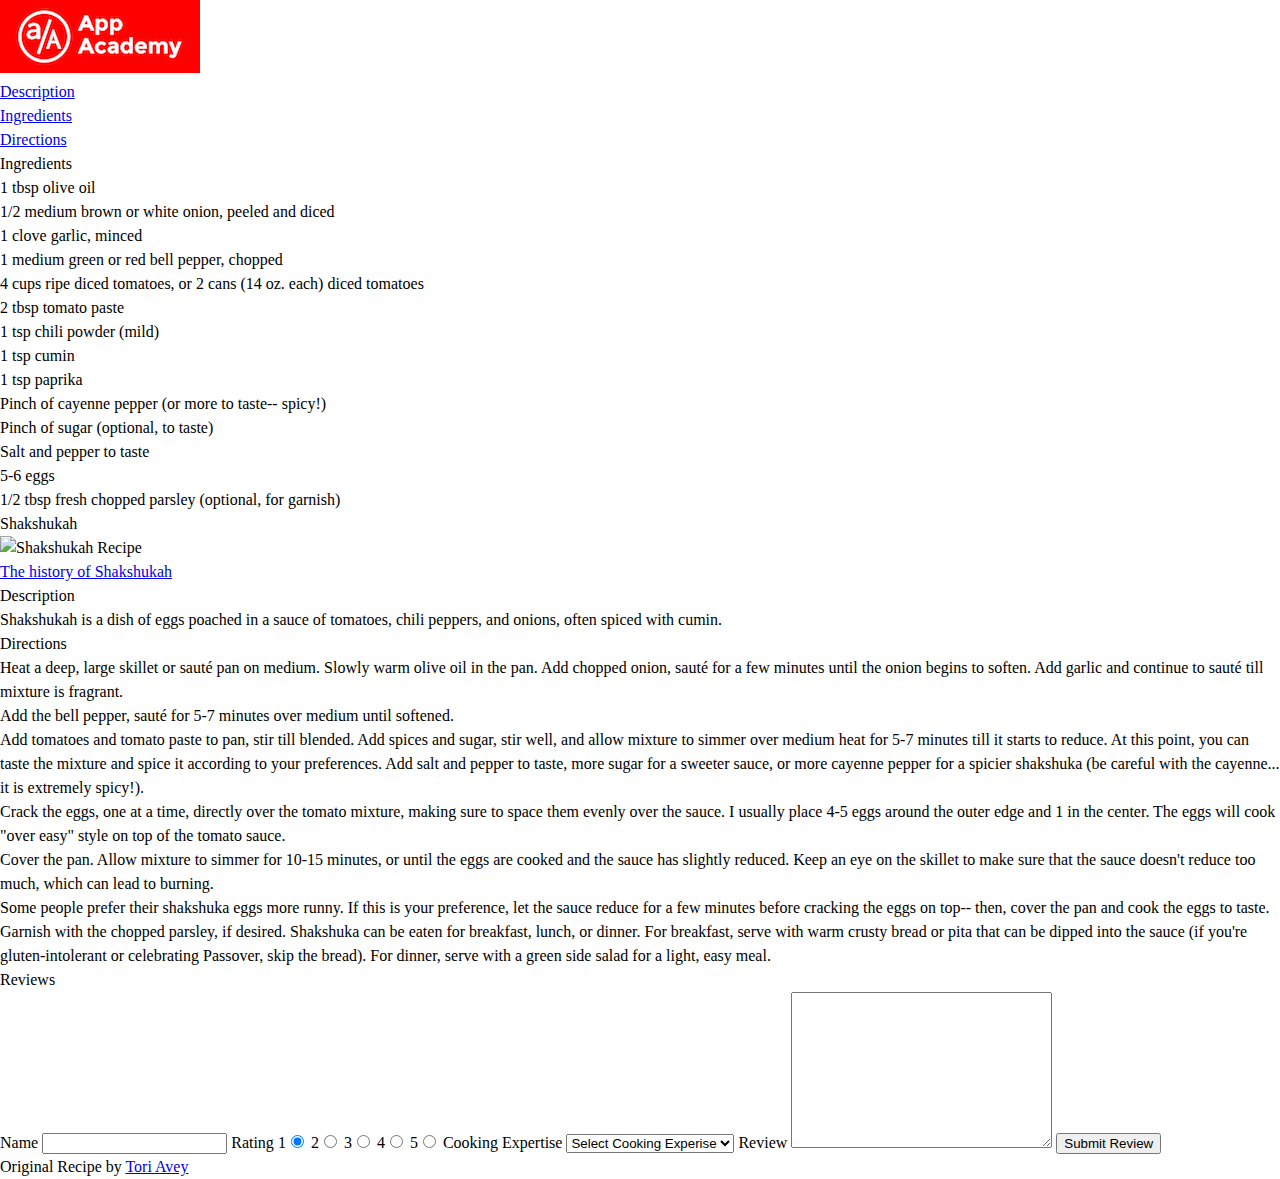
==== BasicHTML/css_syntax_exercise/head_section_example_recipe.html @ 3bbf29dc "Download css syntax exercise" ====
<!DOCTYPE html>
<html>
<head>
  <title>Kevin McCall Simple Shakshukah Recipe</title>
  <meta name="description" content="The best, simple recipe for delicious Middle Eastern Shakshuka, a cumin spiced tomato sauce with sautéd onions and chili peppers topped with poached eggs. ">
  <meta charset="utf-8">
  <link rel="stylesheet" href="./assets/css_reset.css" type="text/css"/>
  <script src="./assets/external_javascript_example.js" type="text/javascript"></script>
  <script>
      (function(i,s,o,g,r,a,m){i['GoogleAnalyticsObject']=r;i[r]=i[r]||function(){
      (i[r].q=i[r].q||[]).push(arguments)},i[r].l=1*new Date();a=s.createElement(o),
      m=s.getElementsByTagName(o)[0];a.async=1;a.src=g;m.parentNode.insertBefore(a,m)
      })(window,document,'script','https://www.google-analytics.com/analytics.js','ga');

      ga('create', 'UA-12345678-9', 'auto');
      ga('send', 'pageview');

  </script>
</head>
<body>
  <header>
    <img src="./assets/appacademylogo.png" alt="App Academy Logo">
    <nav>
      <ul>
        <li><a href="#description">Description</a></li>
        <li><a href="#ingredients">Ingredients</a></li>
        <li><a href="#directions">Directions</a></li>
      </ul>
    </nav>
  </header>

  <aside>
    <h2 id="ingredients">Ingredients</h2>

    <ul>
      <li>1 tbsp olive oil</li>
      <li>1/2 medium brown or white onion, peeled and diced</li>
      <li>1 clove garlic, minced</li>
      <li>1 medium green or red bell pepper, chopped</li>
      <li>4 cups ripe diced tomatoes, or 2 cans (14 oz. each) diced tomatoes</li>
      <li>2 tbsp tomato paste</li>
      <li>1 tsp chili powder (mild)</li>
      <li>1 tsp cumin</li>
      <li>1 tsp paprika</li>
      <li>Pinch of cayenne pepper (or more to taste-- spicy!)</li>
      <li>Pinch of sugar (optional, to taste)</li>
      <li>Salt and pepper to taste</li>
      <li>5-6 eggs</li>
      <li>1/2 tbsp fresh chopped parsley (optional, for garnish)</li>
    </ul>
  </aside>

  <section>
    <h1>Shakshukah</h1>

    <figure>
      <img src="http://toriavey.com/images/2010/07/Shakshuka-Close-640x480.jpg"
           alt="Shakshukah Recipe">
      <figcaption>
        <a href="https://en.wikipedia.org/wiki/Shakshouka">The history of Shakshukah</a>
      </figcaption>
    </figure>


    <h2 id="description">Description</h2>
    <p>
       Shakshukah is a dish of eggs poached in a sauce of tomatoes, chili peppers, and onions, often spiced with cumin.
    </p>

    <h2 id="directions">Directions</h2>
    <ol>
      <li>
        Heat a deep, large skillet or saut&eacute; pan on medium. Slowly warm olive oil in the pan. Add chopped onion, saut&eacute; for a few minutes until the onion begins to soften. Add garlic and continue to saut&eacute; till mixture is fragrant.
      </li>
      <li>
        Add the bell pepper, saut&eacute; for 5-7 minutes over medium until softened.
      </li>
      <li>
        Add tomatoes and tomato paste to pan, stir till blended. Add spices and sugar, stir well, and allow mixture to simmer over medium heat for 5-7 minutes till it starts to reduce. At this point, you can taste the mixture and spice it according to your preferences. Add salt and pepper to taste, more sugar for a sweeter sauce, or more cayenne pepper for a spicier shakshuka (be careful with the cayenne... it is extremely spicy!).
      </li>
      <li>
        Crack the eggs, one at a time, directly over the tomato mixture, making sure to space them evenly over the sauce. I usually place 4-5 eggs around the outer edge and 1 in the center. The eggs will cook "over easy" style on top of the tomato sauce.
      </li>
      <li>
        Cover the pan. Allow mixture to simmer for 10-15 minutes, or until the eggs are cooked and the sauce has slightly reduced. Keep an eye on the skillet to make sure that the sauce doesn't reduce too much, which can lead to burning.
      </li>
      <li>
        Some people prefer their shakshuka eggs more runny. If this is your preference, let the sauce reduce for a few minutes before cracking the eggs on top-- then, cover the pan and cook the eggs to taste.
      </li>
      <li>
        Garnish with the chopped parsley, if desired. Shakshuka can be eaten for breakfast, lunch, or dinner. For breakfast, serve with warm crusty bread or pita that can be dipped into the sauce (if you're gluten-intolerant or celebrating Passover, skip the bread). For dinner, serve with a green side salad for a light, easy meal.
      </li>
    </ol>
  </section>

  <section id="reviews">
    <h2>Reviews</h2>
      <form id="review-form" action="/reviews" method="post">
        <label for="name">Name</label>
        <input id="name" type="text" name="name">

        <label for="rating">Rating</label>
        1<input type="radio" name="rating" value="1" checked>
        2<input type="radio" name="rating" value="2">
        3<input type="radio" name="rating" value="3">
        4<input type="radio" name="rating" value="4">
        5<input type="radio" name="rating" value="5">

        <label for="expertise">Cooking Expertise</label>

        <select id="expertise" name="expertise">
          <option value="Select Cooking Expertise" disabled="true" selected="true">Select Cooking Experise</option>

          <option value="Sometimes Cook">Sometimes Cook</option>

          <option value="Cook Everyday">Cook Everyday</option>

          <option value="Cooking is a Hobby">Cooking is a Hobby</option>

          <option value="Professional Chef">Professional Chef</option>
        </select>

        <label>Review
          <textarea id="review" name="review" cols="30" rows="10"></textarea>
        </label>

        <input type="submit" value="Submit Review">
      </form>
  </section>

  <footer>
    <p>Original Recipe by <a href="http://toriavey.com/toris-kitchen/2010/07/summer-2010-travel-blog-shakshuka">Tori Avey</a></p>
  </footer>
</body>
</html>
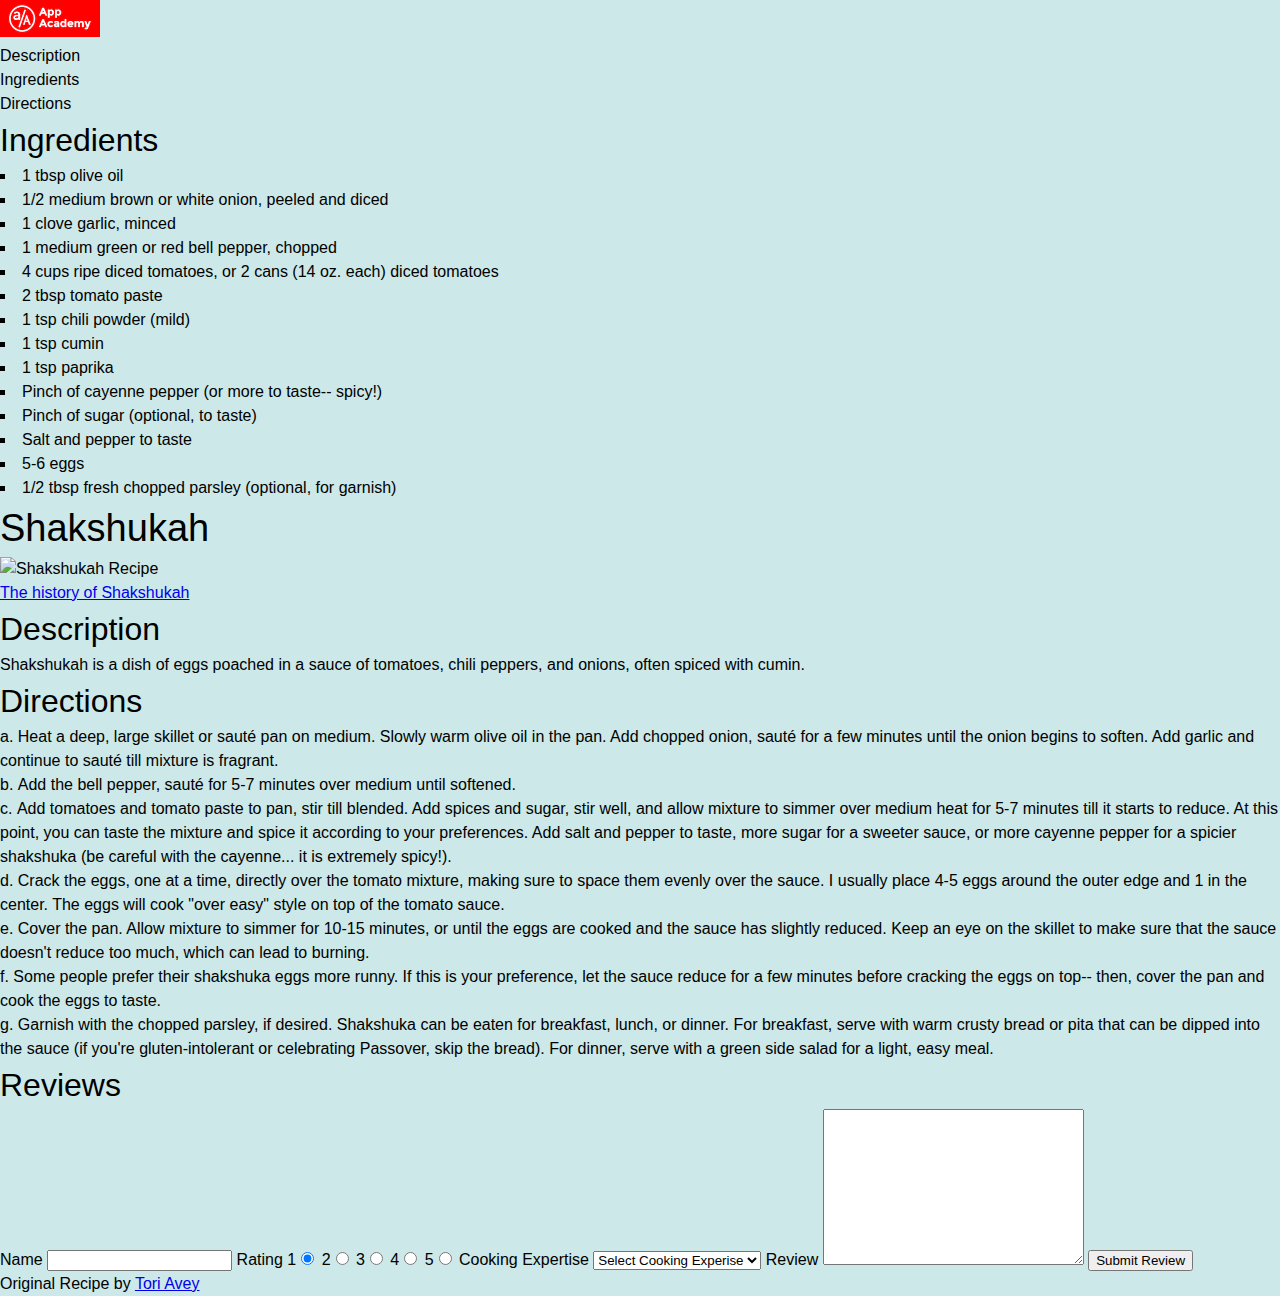
==== commit 9522d47a: "Complete css styling exercise" ====
--- a/BasicHTML/css_syntax_exercise/head_section_example_recipe.html
+++ b/BasicHTML/css_syntax_exercise/head_section_example_recipe.html
@@ -5,6 +5,7 @@
   <meta name="description" content="The best, simple recipe for delicious Middle Eastern Shakshuka, a cumin spiced tomato sauce with sautéd onions and chili peppers topped with poached eggs. ">
   <meta charset="utf-8">
   <link rel="stylesheet" href="./assets/css_reset.css" type="text/css"/>
+  <link rel="stylesheet" href="./assets/styles.css" type="text/css"/>
   <script src="./assets/external_javascript_example.js" type="text/javascript"></script>
   <script>
       (function(i,s,o,g,r,a,m){i['GoogleAnalyticsObject']=r;i[r]=i[r]||function(){
@@ -32,7 +33,7 @@
   <aside>
     <h2 id="ingredients">Ingredients</h2>
 
-    <ul>
+    <ul class="ingredients-list">
       <li>1 tbsp olive oil</li>
       <li>1/2 medium brown or white onion, peeled and diced</li>
       <li>1 clove garlic, minced</li>
--- a/BasicHTML/css_syntax_exercise/assets/styles.css
+++ b/BasicHTML/css_syntax_exercise/assets/styles.css
@@ -0,0 +1,33 @@
+body {
+    font-family: arial, sans-serif;
+    background-color: rgba(0, 139, 139, 0.2);
+}
+
+h1 {
+    font-size: 38px;
+}
+
+h2 {
+    font-size: 32px;
+}
+
+.ingredients-list {
+    list-style: square inside;
+}
+
+ol {
+    list-style: lower-alpha inside;
+}
+
+header > img {
+    width: 100px;
+}
+
+ul li a {
+    text-decoration: none;
+    color: inherit;
+}
+
+.user_review {
+    font-family: Cambria, Cochin, Georgia, Times, 'Times New Roman', serif;
+}